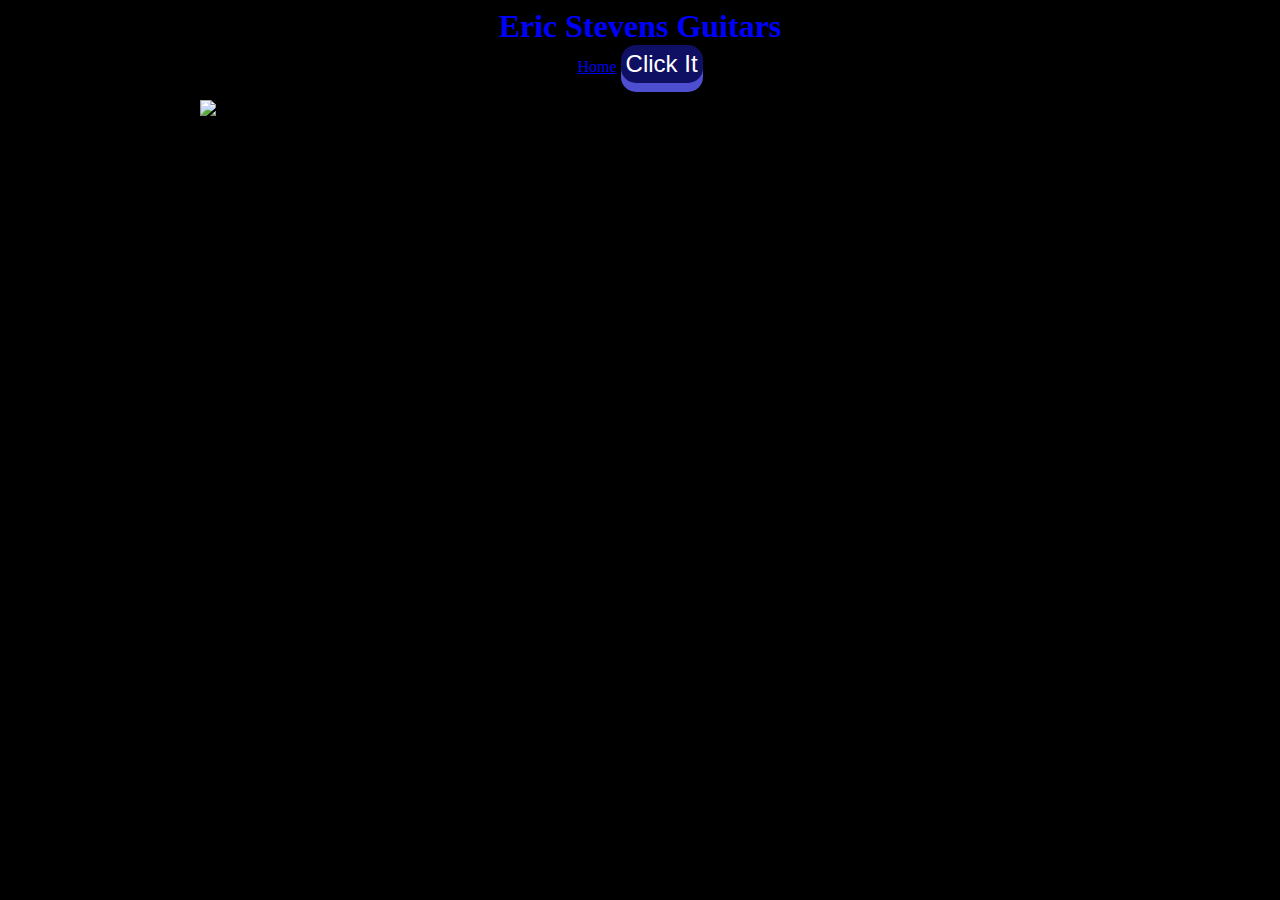
==== guitars.html @ b061e442 "Added functionallity" ====
<!DOCTYPE html>
<html>

<head>
    <title> Eric Stevens Guitars</title>
    <link rel="stylesheet" href="index.css">
    <script type="text/javascript" src="guitars.js"></script>
</head>

<body style="background-color:rgb(0, 0, 0);"></body>

<center>
    <div class="h1">
        Eric Stevens Guitars
    </div>
</center>
</div>

<body onLoad="docReady()">
    <img id="JR" src="./images/JimRaynor.png" style="position:absolute;left: 200px; top:100px;" width="5%">
    <div class="center">
        <a id = "home" href="index.html">Home</a>
        <input class="button" id="searchbutton" type="button" onclick="" value="Click It" />
        <img id="rightborder" style="position:absolute;right:0; top:0;" height="1px" width="1px">
        <img id="bottomborder" style="position:absolute;right:0; bottom:0;" height="1px" width="1px">

</html>
---- index.css ----
.background {
    background: rgb(250, 250, 18);
    background-blend-mode: darken;
    background-size: cover;
}

.title {
    font-size: 4.5vw;
    color: blue;
    margin: 0 auto;
    text-align: center;
    font-weight: bold;
}

#lefttitle {
    font-size: 4.5vw;
    color: blue;
    margin: 0 auto;
    position: absolute;
    left: 0;
    font-weight: bold;
}

.button {
    padding: 5px 5px;
    font-size: 24px;
    text-align: center;
    cursor: pointer;
    outline: none;
    color: #fff;
    background-color: rgb(15, 15, 99);
    border: none;
    border-radius: 15px;
    box-shadow: 0 9px rgb(78, 78, 208);
}

.button:hover {
    background-color: rgb(10, 10, 65);
}

.button:active {
    background-color: rgb(10, 10, 65);
    box-shadow: 0 5px rgb(78, 78, 208);
    transform: translateY(4px);
}

.center {
    text-align: center;
}

#right {
    position: absolute;
    right: 0;
    top: 0;
}

#left {
    position: absolute;
    left: 0;
    top: 0;
}

.h1 {
    font-size: 2.5vw;
    color: blue;
    margin: 0 auto;
    text-align: center;
    font-weight: bold;
}

.h2 {
    font-size: 1.5vw;
    color: rgb(15, 15, 99);
    margin: 0 auto;
    text-align: center;
    font-weight: bold;
}
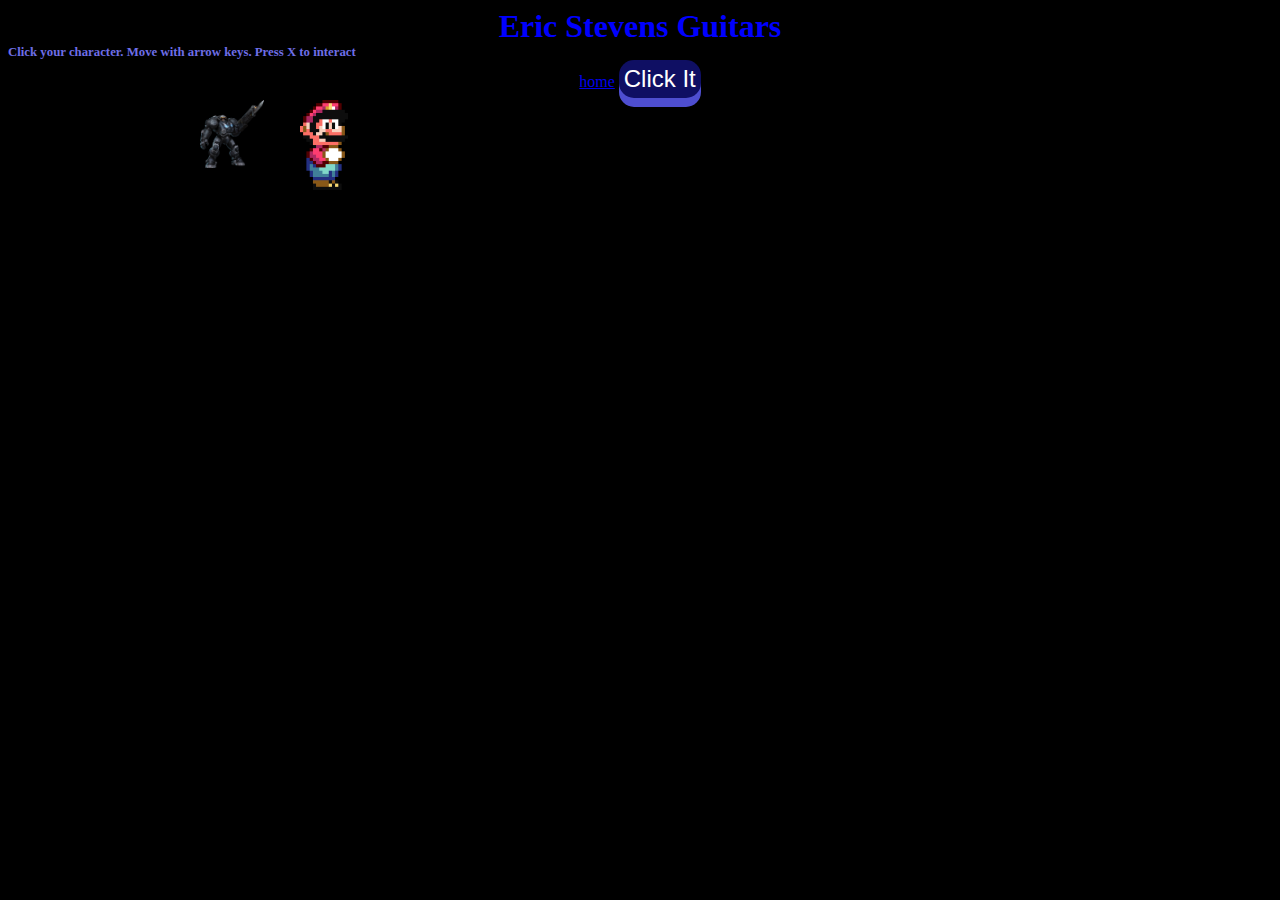
==== commit 05418ae5: "changes to characters" ====
--- a/guitars.html
+++ b/guitars.html
@@ -2,7 +2,7 @@
 <html>
 
 <head>
-    <title> Eric Stevens Guitars</title>
+    <title> Eric Stevens </title>
     <link rel="stylesheet" href="index.css">
     <script type="text/javascript" src="guitars.js"></script>
 </head>
@@ -17,11 +17,19 @@
 </div>
 
 <body onLoad="docReady()">
-    <img id="JR" src="./images/JimRaynor.png" style="position:absolute;left: 200px; top:100px;" width="5%">
+    <div class=instructions>Click your character. Move with arrow keys. Press X to interact</div>
+    <img id="jr" src="./images/jrright.png" style="position:absolute;left: 200px; top:100px;" width="5%"
+        onClick="chooseCharacter('jr')">
     <div class="center">
-        <a id = "home" href="index.html">Home</a>
-        <input class="button" id="searchbutton" type="button" onclick="" value="Click It" />
-        <img id="rightborder" style="position:absolute;right:0; top:0;" height="1px" width="1px">
-        <img id="bottomborder" style="position:absolute;right:0; bottom:0;" height="1px" width="1px">
+        <img id="mario" src="./images/marioright.png" style="position:absolute;left: 300px; top:100px;" height="10%"
+            onClick="chooseCharacter('mario')">
+        <div class="center">
+            <img id="fireball" src="" style="position:absolute;left: 200px; top:200px;" width="3%">
+            <div class="center">
+
+                <a id="home" href="./index.html">home</a>
+                <input class="button" id="searchbutton" type="button" onclick="" value="Click It" />
+                <img id="rightborder" style="position:absolute;right:0; top:0;" height="1px" width="1px">
+                <img id="bottomborder" style="position:absolute;right:0; bottom:0;" height="1px" width="1px">
 
 </html>--- a/index.css
+++ b/index.css
@@ -12,6 +12,14 @@
     font-weight: bold;
 }
 
+.instructions{
+
+    font-size: 1.0vw;
+        color: rgb(110, 110, 231);
+        margin: 0 auto;
+        text-align: left;
+        font-weight: bold;
+}
 #lefttitle {
     font-size: 4.5vw;
     color: blue;
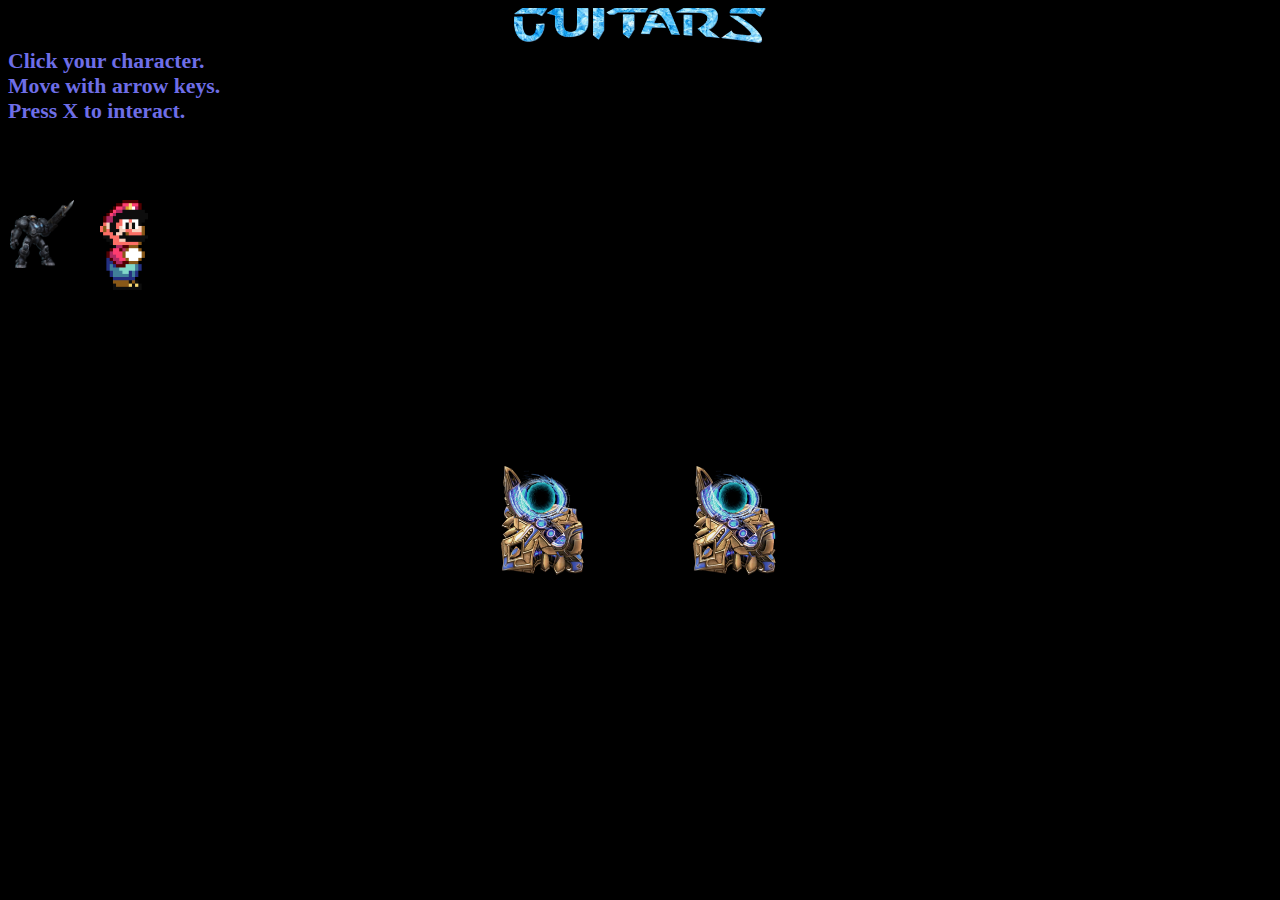
==== commit d6c611f9: "Added themes and pages" ====
--- a/guitars.html
+++ b/guitars.html
@@ -2,33 +2,36 @@
 <html>
 
 <head>
-    <title> Eric Stevens </title>
+    <title> Guitars </title>
     <link rel="stylesheet" href="index.css">
     <script type="text/javascript" src="guitars.js"></script>
 </head>
 
-<body style="background-color:rgb(0, 0, 0);"></body>
+<body id="background" style="background-color:rgb(0, 0, 0);"></body>
 
 <center>
-    <div class="h1">
-        Eric Stevens Guitars
-    </div>
+    <a><img id="name" src="./images/jrguitarsname.png" alt="name" width="20%"></a>
+    <div position="absolute" id="instructions" style="color: rgb(110, 110, 231);" class=instructions>Click your
+        character. <br>Move with arrow keys. <br>Press X to interact.</div>
 </center>
 </div>
 
 <body onLoad="docReady()">
-    <div class=instructions>Click your character. Move with arrow keys. Press X to interact</div>
-    <img id="jr" src="./images/jrright.png" style="position:absolute;left: 200px; top:100px;" width="5%"
+    <img id="jr" src="./images/jrright.png" style="position:absolute;left: 10px; top:200px;z-index: 1" width="5%"
         onClick="chooseCharacter('jr')">
     <div class="center">
-        <img id="mario" src="./images/marioright.png" style="position:absolute;left: 300px; top:100px;" height="10%"
-            onClick="chooseCharacter('mario')">
+        <img id="mario" src="./images/marioright.png" style="position:absolute;left: 100px; top:200px;z-index: 2"
+            height="10%" onClick="chooseCharacter('mario')">
         <div class="center">
-            <img id="fireball" src="" style="position:absolute;left: 200px; top:200px;" width="3%">
+            <br><br><br><br><br><br><br><br><br><br><br><br><br><br><br><br><br><br><br>
+            <img id="fireball" src="" style="position:absolute;left: 200px; top:200px; z-index: 100" width="3%">
             <div class="center">
-
-                <a id="home" href="./index.html">home</a>
-                <input class="button" id="searchbutton" type="button" onclick="" value="Click It" />
+                <img id="tube1" src="./images/warpgate.png" style="position: relative;z-index: 0;margin-right: 100px;"
+                    width="7%">
+                <img id="tube2" src="./images/warpgate.png" style="z-index: 0;" width="7%">
+                <br>
+                <img id="home" src="" style="position:absolute;left: 200px; top:200px; z-index: 1" width="120px">
+                <img id="CP" src="" style="position:absolute;left: 200px; top:200px; z-index: 1" width="274px">
                 <img id="rightborder" style="position:absolute;right:0; top:0;" height="1px" width="1px">
                 <img id="bottomborder" style="position:absolute;right:0; bottom:0;" height="1px" width="1px">
 
--- a/index.css
+++ b/index.css
@@ -12,10 +12,10 @@
     font-weight: bold;
 }
 
+
 .instructions{
 
-    font-size: 1.0vw;
-        color: rgb(110, 110, 231);
+    font-size: 1.7vw;
         margin: 0 auto;
         text-align: left;
         font-weight: bold;
